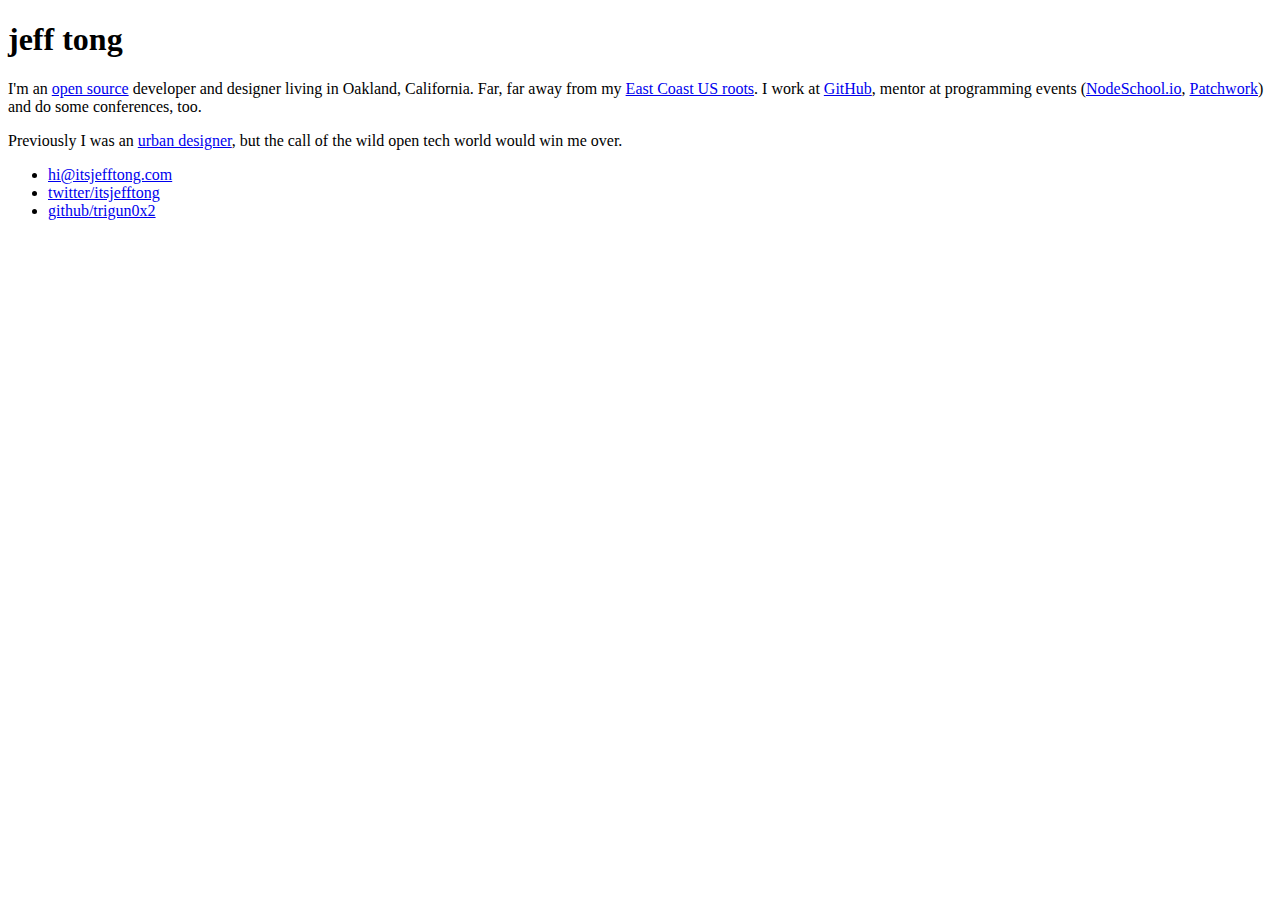
==== index.html @ d3802015 "Update index.html" ====
<!doctype html>
<html>
  <head>
    <meta charset="utf-8">
    <link href="http://fonts.googleapis.com/css?family=Source+Sans+Pro:400,700|Montserrat" rel="stylesheet" type="text/css">
    <link rel="stylesheet" type="text/css" href="css/style2.css">
    <link rel="icon" href="favicon.png" type="image/x-icon">
    <title>Jeffrey Tong</title>
  </head>
  <body>
    <div class="wrapper">
    <div class="container">
      <header>
        <h1 class="name">jeff tong</h1>
      </header>
      <article>
        <p>I'm an <a href="http://en.wikipedia.org/wiki/Open-source_software" target="_blank">open source</a> developer and designer living in Oakland, California. Far, far away from my <a href="http://en.wikipedia.org/wiki/Central_Georgia" target="_blank">East Coast US roots</a>. I work at <a href="http://www.github.com/about" target="_blank">GitHub</a>, mentor at programming events (<a href="http://www.nodeschool.io">NodeSchool.io</a>, <a href="https://github.com/blog/1805-patchwork-night" target="_blank">Patchwork</a>) and do some conferences, too.</p>
        
        <p> Previously I was an <a href="http://www.bostonredevelopmentauthority.org" target="_blank">urban designer</a>, but the call of the wild open tech world would win me over.</p>
      </article>

    <footer>
      <ul class="meta inline-list">
        <li><a href="mailto:hi@itsjefftong.com">hi@itsjefftong.com</a></li>
        <li><a href="http://www.twitter.com/itsjefftong" target="_blank">twitter/itsjefftong</a></li>
        <li><a href="http://www.github.com/trigun0x2" target="_blank">github/trigun0x2</a></li>
      </ul>
    </footer>
  </div>
  </div>
  </body>
</html>
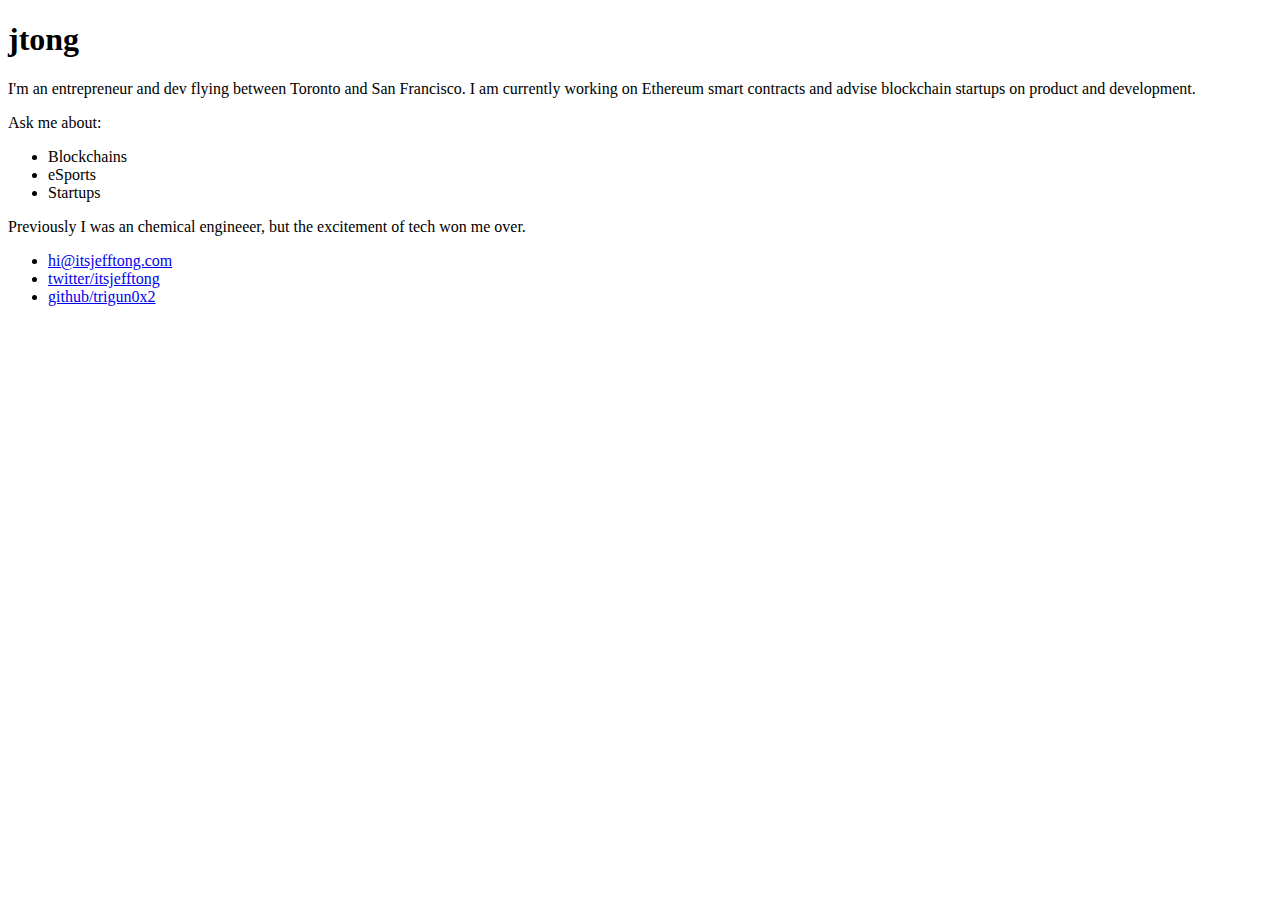
==== commit e524a0bf: "Update index.html" ====
--- a/index.html
+++ b/index.html
@@ -2,7 +2,7 @@
 <html>
   <head>
     <meta charset="utf-8">
-    <link href="http://fonts.googleapis.com/css?family=Source+Sans+Pro:400,700|Montserrat" rel="stylesheet" type="text/css">
+    <link href="https://fonts.googleapis.com/css?family=Source+Sans+Pro:400,700|Montserrat" rel="stylesheet" type="text/css">
     <link rel="stylesheet" type="text/css" href="css/style2.css">
     <link rel="icon" href="favicon.png" type="image/x-icon">
     <title>Jeffrey Tong</title>
@@ -11,12 +11,22 @@
     <div class="wrapper">
     <div class="container">
       <header>
-        <h1 class="name">jeff tong</h1>
+        <h1 class="name">jtong</h1>
       </header>
       <article>
-        <p>I'm an <a href="http://en.wikipedia.org/wiki/Open-source_software" target="_blank">open source</a> developer and designer living in Oakland, California. Far, far away from my <a href="http://en.wikipedia.org/wiki/Central_Georgia" target="_blank">East Coast US roots</a>. I work at <a href="http://www.github.com/about" target="_blank">GitHub</a>, mentor at programming events (<a href="http://www.nodeschool.io">NodeSchool.io</a>, <a href="https://github.com/blog/1805-patchwork-night" target="_blank">Patchwork</a>) and do some conferences, too.</p>
+        <p>
+          I'm an entrepreneur and dev flying between Toronto and San Francisco. I am currently working on Ethereum smart contracts and advise blockchain startups on product and development.
+        </p>
+        <p>
+          Ask me about:
+          <ul>
+            <li> Blockchains </li>
+            <li> eSports </li>
+            <li> Startups </li>
+          </ul>
+        </p>
         
-        <p> Previously I was an <a href="http://www.bostonredevelopmentauthority.org" target="_blank">urban designer</a>, but the call of the wild open tech world would win me over.</p>
+        <p> Previously I was an chemical engineeer, but the excitement of tech won me over.</p>
       </article>
 
     <footer>
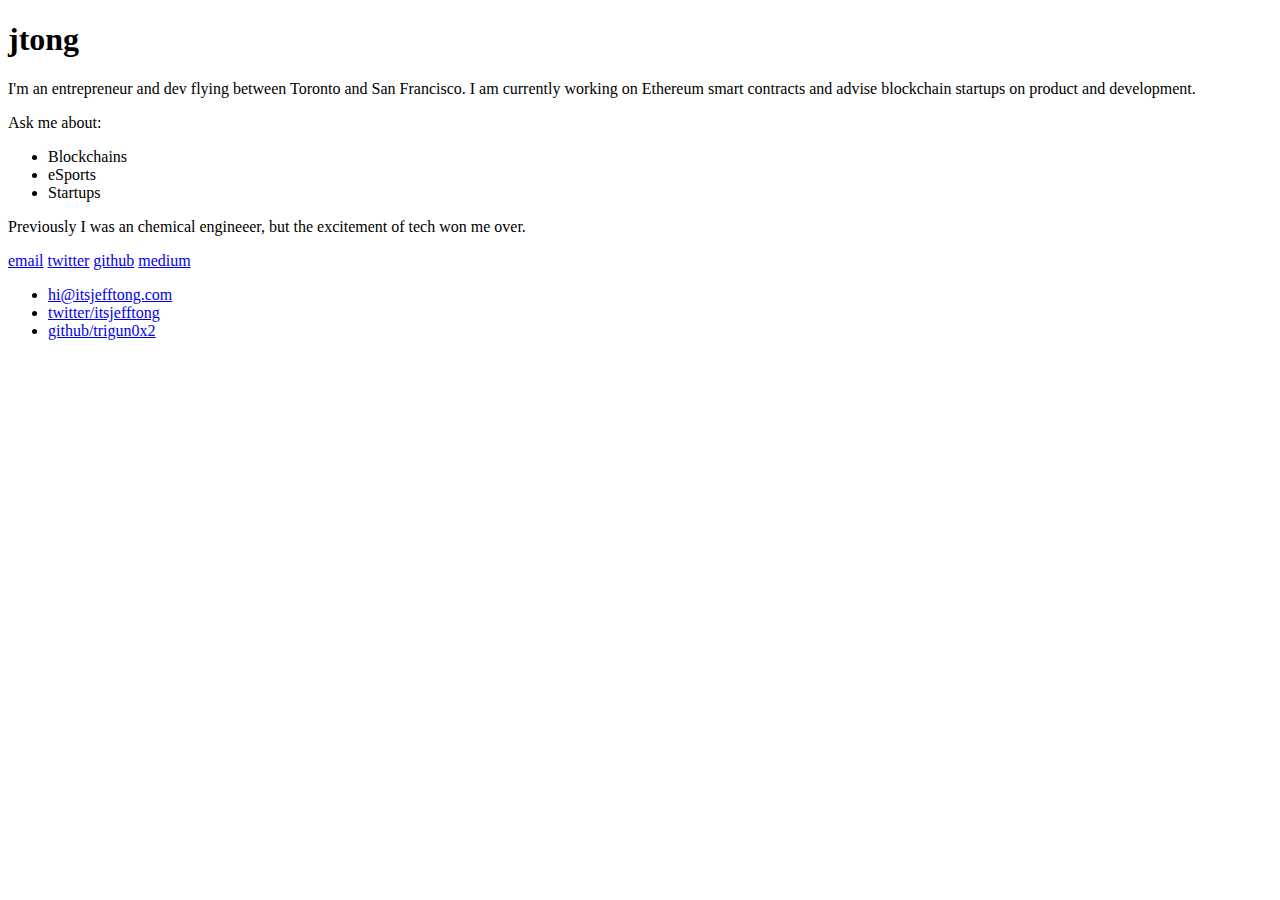
==== commit bad46c0b: "Update index.html" ====
--- a/index.html
+++ b/index.html
@@ -27,6 +27,12 @@
         </p>
         
         <p> Previously I was an chemical engineeer, but the excitement of tech won me over.</p>
+        <p>
+          <a href="test">email</a>
+          <a href="test">twitter</a>
+          <a href="test">github</a>
+          <a href="test">medium</a>
+        </p>
       </article>
 
     <footer>
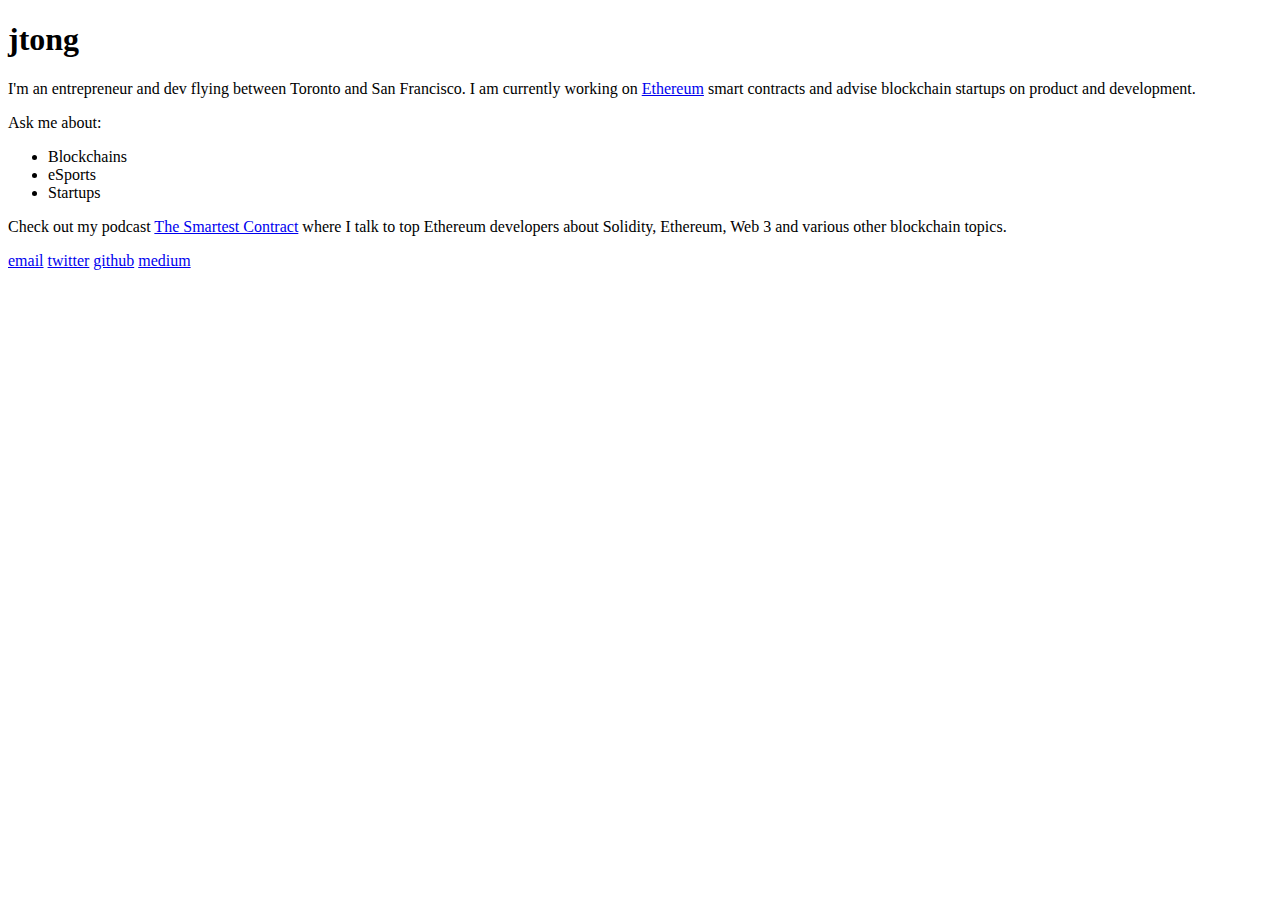
==== commit 47280345: "Update index.html" ====
--- a/index.html
+++ b/index.html
@@ -15,7 +15,7 @@
       </header>
       <article>
         <p>
-          I'm an entrepreneur and dev flying between Toronto and San Francisco. I am currently working on Ethereum smart contracts and advise blockchain startups on product and development.
+          I'm an entrepreneur and dev flying between Toronto and San Francisco. I am currently working on <a href="https://ethereum.org/">Ethereum</a> smart contracts and advise blockchain startups on product and development.
         </p>
         <p>
           Ask me about:
@@ -26,22 +26,14 @@
           </ul>
         </p>
         
-        <p> Previously I was an chemical engineeer, but the excitement of tech won me over.</p>
+      <p>Check out my podcast <a href="http://thesmartestcontract.com">The Smartest Contract</a> where I talk to top Ethereum developers about Solidity, Ethereum, Web 3 and various other blockchain topics.</p>
         <p>
-          <a href="test">email</a>
-          <a href="test">twitter</a>
-          <a href="test">github</a>
-          <a href="test">medium</a>
+          <a href="mailto:hi@itsjefftong.com">email</a>
+          <a href="https://www.twitter.com/itsjefftong">twitter</a>
+          <a href="https://www.github.com/trigun0x2">github</a>
+          <a href="https://medium.com/@itsjefftong">medium</a>
         </p>
       </article>
-
-    <footer>
-      <ul class="meta inline-list">
-        <li><a href="mailto:hi@itsjefftong.com">hi@itsjefftong.com</a></li>
-        <li><a href="http://www.twitter.com/itsjefftong" target="_blank">twitter/itsjefftong</a></li>
-        <li><a href="http://www.github.com/trigun0x2" target="_blank">github/trigun0x2</a></li>
-      </ul>
-    </footer>
   </div>
   </div>
   </body>
